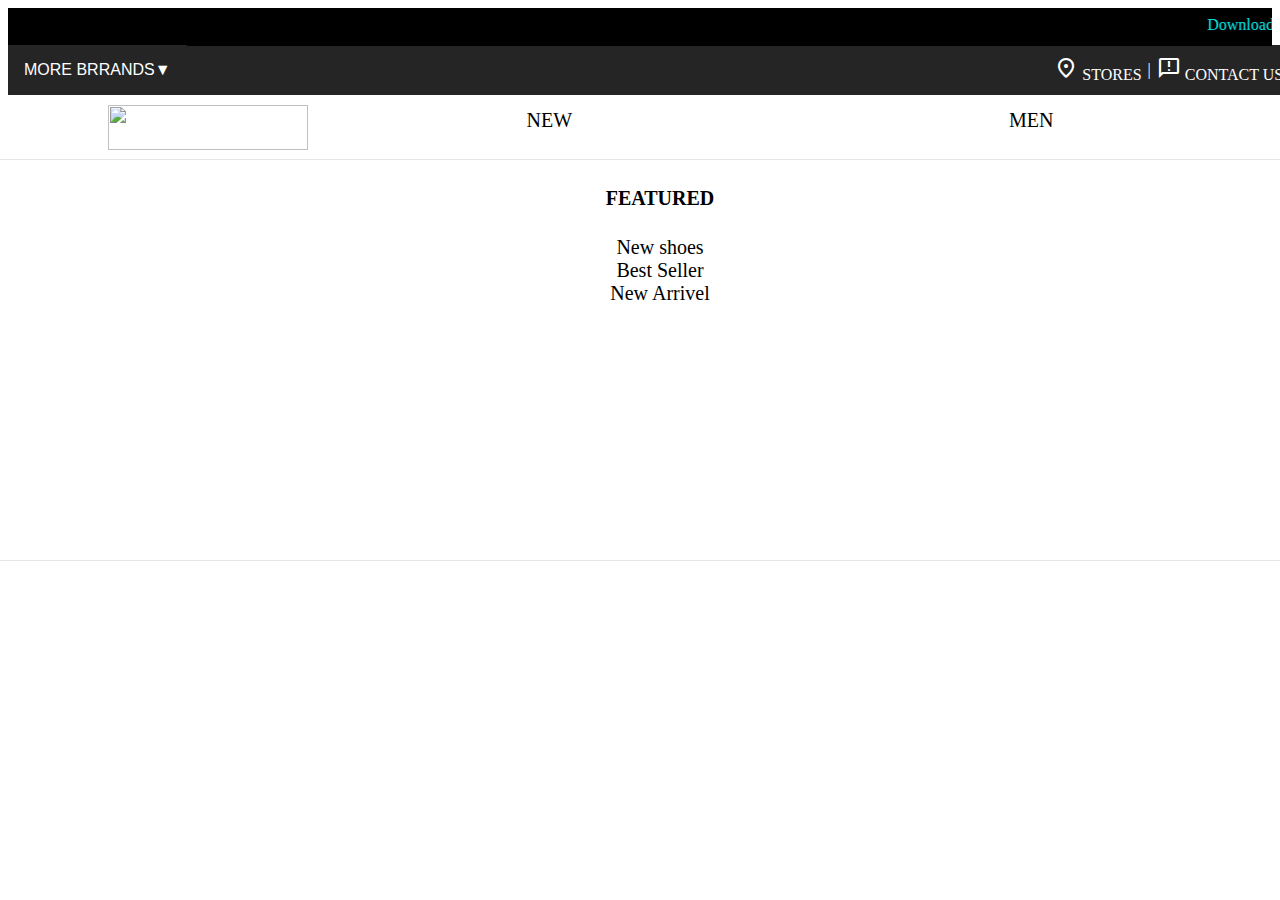
==== index.html @ 46ad4b58 "my code create 2 navbar" ====
<!DOCTYPE html>
<html lang="en">
<head>
    <meta charset="UTF-8">
    <meta name="viewport" content="width=device-width, initial-scale=1.0">
    <title>Document</title>
    <link rel="stylesheet" href="style.css">
    <link rel="stylesheet" href="https://fonts.googleapis.com/css2?family=Material+Symbols+Outlined:opsz,wght,FILL,GRAD@20..48,100..700,0..1,-50..200" />
    
</head>
<body>
    <header>
        <marquee behavior="initial-scale" direction="title">Download the Reeebok App and get additional 10% off your 1st App purchase . Use code:RBKAPP10</marquee>
    </header>

    <!-- navigation 1st -->
    <nav>
        
        <div id="nav1">

            
            <div >
                <div class="dropdown">
                    <button class="dropbtn">MORE BRRANDS</button>
                    <div class="dropdown-content">
                        <div>
                            <a href="https://allensolly.abfrl.in/"><img src="https://imagescdn.allensolly.com/img/app/brands/superapp/Icons/header_brand_logo_AS.png?q=75&auto=format" alt="brand-img"></a>
                            <a href="https://aeo.abfrl.in/"><img src="https://imagescdn.aeo.in/img/app/brands/superapp/Icons/header_brand_logo_AEO.png?q=75&auto=format" alt="brand-img"></a>
                            <a href="https://forever21.abfrl.in/"><img src="https://imagescdn.forever21.in/img/app/brands/superapp/Icons/header_brand_logo_F21.png?q=75&auto=format" alt="brand-img"></a>
                            <a href="https://louisphilippe.abfrl.in/"><img src="https://imagescdn.louisphilippe.com/img/app/brands/superapp/Icons/header_brand_logo_LP.png?q=75&auto=format" alt="brand-img"></a>
                            <a href="https://peterengland.abfrl.in/"><img src="https://imagescdn.peterengland.com/img/app/brands/superapp/Icons/header_brand_logo_PE.png?q=75&auto=format" alt="brand-img"></a>
                            <a href="https://reebok.abfrl.in/"><img src="https://imagescdn.reebok.in/img/app/brands/superapp/Icons/header_brand_logo_RBK.png?q=75&auto=format" alt="brand-img"></a>
                            <a href="https://simoncarter.abfrl.in/"><img src="https://imagescdn.simoncarter.in/img/app/brands/superapp/Icons/header_brand_logo_SC.png?q=75&auto=format" alt="brand-im"></a>
                            <a href="https://vanheusenindia.abfrl.in/"><img src="https://imagescdn.vanheusenindia.com/img/app/brands/superapp/Icons/header_brand_logo_VH.png?q=75&auto=format" alt="brand-img"></a>
                        </div>
                    </div>
                </div>
                
            </div>
            
            <div class="nav-div">
                <div><span class="material-symbols-outlined">
                    location_on
                    </span>
                   STORES
                </div>|
                <div><span class="material-symbols-outlined">
                    feedback
                    </span>
                    CONTACT US
                </div>|
                <DIV><span class="material-symbols-outlined">
                    contacts_product
                    </span>

                </DIV>|
                <DIV class="dropdown2">
                    <button class="DROPDOWNBTN2">LOG IN</button>
                    <div class="dropdown-content2">
                        <div>
                            <div>
                                <p>WELCOME!</p>
                                <p>Enjoy a tailored shopping experience.</p>
                                <button class="login-button"><a href="#">Log in / sign up</a></button>

                            </div>
                            <div class="logo">
                                <h5>
                                    <span class="material-symbols-outlined">
                                        description
                                        </span>
                                    TRACK ORDERS
                                </h5>
                               
                                <h5>
                                    <span class="material-symbols-outlined">
                                        person
                                        </span>
                                     MY ACCOUNT
                                </h5>
                                
                                <h5><span class="material-symbols-outlined">
                                        location_on
                                        </span>
                                    FIND A STORE
                                </h5>
                                
                            </div>
                        </div>
                    </div>
                </DIV>
                <DIV><span class="material-symbols-outlined">
                    favorite
                    </span>
                </DIV>|
                <div>
                    <span class="material-symbols-outlined">
                        shopping_bag
                    </span>
                </div>
                <div>
                    <img class="ab-img" src="https://media.glassdoor.com/sql/677127/birla-carbon-squareLogo-1686208262955.png" alt="">
                </div>
            </div>
            

        </div>
    </nav>
    <!-- 2nd navigation -->
    <nav id="reebok-nav">
        <img class="reebok-nav-img"  src="https://imagescdn.reebok.in/img/app/brands/superapp/Icons/header_brand_logo_RBK.png?q=75&auto=format" alt="">
        <div class="new-drpdwn"> NEW
           <div class="new-drpdwn-content">
                <div class="list1">
                    <ul >
                        <li><H4>FEATURED</H4></li>
                        <li>New </li>
                        <li>Best Seller</li>
                        <li>New Arrivel</li>
                    </ul>
                </div>
                
           </div>
            
        </div>
        <div class="new-drpdwn"> MEN
            <div class="new-drpdwn-content">
                
                <ul class="list2">
                    <li><H4>FEATURED</H4></li>
                    <li>New shoes</li>
                    <li>Best Seller</a>

                    <li>New Arrivel</li>
                </ul>
               
                 
            </div>
        </div>   
             
         
    </nav>
</body>
</html>
---- style.css ----
marquee{
    background-color: black;
    color: aqua;
    height: 30px;
    width: 100%;
    padding-top: 8px;
    /* position: fixed;
    top: 0px; */
}
#nav1{
    display: flex;
    justify-content: space-between;
    align-items: center;
    font-size: 16px;
    margin-top: -5px;
    height: 50px;
    width: 1490px;
    background-color: rgb(37,37,37);
    color: white;
    /* position: fixed;
    top: 40px; */
}
.nav-div{
    padding-right: 10px;
}
.nav-div>div{
    padding: 6px;
    margin: auto;
}
.ab-img{
    height: 40px;
}
#nav1>div{
    display: flex;
    justify-content: center;
    align-items: center;
}
.dropbtn {
    background-color: rgb(37,37,37);
    color: white;
    padding: 16px;
    font-size: 16px;
    border: none;
}

.dropdown {
    position: relative;
    display: inline-block;
}

.dropbtn::after{
    content: '▼';
}

.dropdown-content {
    display:none;
    background-color: white;
    min-width: 200px;
    position: absolute;
    top: 50px;
}
.dropdown-content>div {
    height: 200px;
    display: grid;
   grid-template-columns: repeat(5, 160px);
   grid-template-rows: repeat(2, 70px);
   gap: 20px;
}
.dropdown-content>div>a>img{
    height: 60px;
    width: 150px;

}

.dropdown-content a {
    color: black;
    padding: 12px 16px;
    text-decoration: none;
    display: block;
}

.dropdown-content a:hover {
    background-color: lightgray;
}
.dropdown:hover .dropdown-content {
    display: block;
}
.dropdown:hover .dropbtn {
    background-color: rgb(77, 76, 76);
}


.dropdown2{

    position: relative;
    display: ruby-base;
    background-color: rgb(37,37,37);
    color: white;
    padding: 2px;
    font-size: 16px;
    border: none;
    
}
.DROPDOWNBTN2{
    
    background-color: rgb(37,37,37);
    color: white;
    border: none;
}
.login-button{
    height: 40px;
    width: 200px;
    
    background-color: white;
}
.logo-button>a{
    color: black;
    text-decoration: none;
}
.dropdown-content2{
    display: none;
    position: absolute;
    top: 40px;
    right: 0px;
    box-shadow: rgba(0, 0, 0, 0.05) 0px 0px 0px 1px;
    background-color: white;
    min-width: 300px;
    height: 300px;
    
}
.dropdown-content2>div>div:first-child {
    background-color: rgb(12,35,64);
    height: 130px;
    width: 100%;
   margin-top: -10px;
    font-size: 13px;
    text-align: center;

}
p{
    padding-top: 10px;
}
.logo{
    color: black;
    font-size: 14px;
}
.dropdown2:hover .dropdown-content2 {
    display: block;
}

.material-symbols-outlined {
  font-variation-settings:
  'FILL' 0,
  'wght' 400,
  'GRAD' 0,
  'opsz' 24
}
h5{
    padding-left: 50px;
}
#new:hover{
    display: block;
}
#reebok-nav{
    height: 50px;
    width: 100%;
    display: flex;
}
.reebok-nav-img{
    width: 200px;
    height: 45px;
    margin: 10px 0px 10px 100px;
}
.new-drpdwn{
    font-size: 20px;
    margin: auto;
    text-align: center;
    display: inline-block;
    
}
.new-drpdwn-content{
    display: none;
    position: absolute;
    top: 160px;
    right: 0px;
    box-shadow: rgba(0, 0, 0, 0.05) 0px 0px 0px 1px;
    background-color: white;
    width: 100%;
    height: 400px;
}
.list1{
   
    width: 200px;
    height: 200px;
    font-size: 16PX;
    text-decoration: none;
}
ul{
    list-style-type: none;
    
}
.new-drpdwn-content{
    text-align: center;
    text-decoration: none;
}
.new-drpdwn:hover{
    display:block;
    text-decoration: underline red 2px;
}
.new-drpdwn:hover, .new-drpdwn-content{
    display: block;
    
}
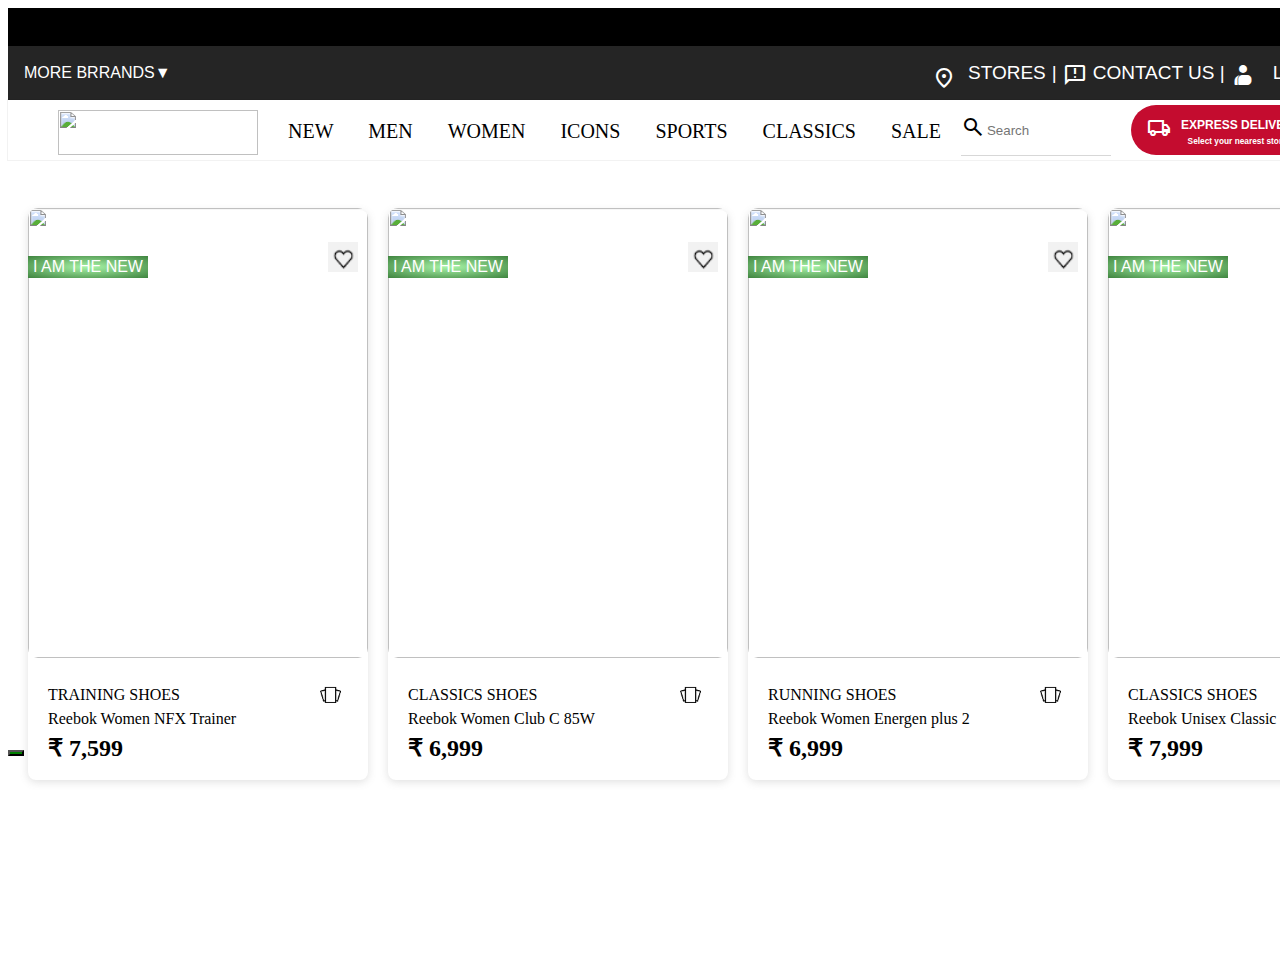
==== commit 30c006e7: "git 2nd assinment UI complete but not responsive" ====
--- a/index.html
+++ b/index.html
@@ -39,21 +39,21 @@
             </div>
             
             <div class="nav-div">
-                <div><span class="material-symbols-outlined">
+                <div  style="display: flex;"><span class="material-symbols-outlined">
                     location_on
                     </span>
-                   STORES
-                </div>|
+                   
+                </div> <div>STORES</div> |
                 <div><span class="material-symbols-outlined">
                     feedback
                     </span>
-                    CONTACT US
-                </div>|
+                    
+                </div> CONTACT US   |
                 <DIV><span class="material-symbols-outlined">
                     contacts_product
                     </span>
 
-                </DIV>|
+                </DIV>
                 <DIV class="dropdown2">
                     <button class="DROPDOWNBTN2">LOG IN</button>
                     <div class="dropdown-content2">
@@ -109,36 +109,97 @@
     <!-- 2nd navigation -->
     <nav id="reebok-nav">
         <img class="reebok-nav-img"  src="https://imagescdn.reebok.in/img/app/brands/superapp/Icons/header_brand_logo_RBK.png?q=75&auto=format" alt="">
-        <div class="new-drpdwn"> NEW
-           <div class="new-drpdwn-content">
-                <div class="list1">
-                    <ul >
-                        <li><H4>FEATURED</H4></li>
-                        <li>New </li>
-                        <li>Best Seller</li>
-                        <li>New Arrivel</li>
-                    </ul>
-                </div>
-                
-           </div>
-            
-        </div>
-        <div class="new-drpdwn"> MEN
-            <div class="new-drpdwn-content">
-                
-                <ul class="list2">
-                    <li><H4>FEATURED</H4></li>
-                    <li>New shoes</li>
-                    <li>Best Seller</a>
-
-                    <li>New Arrivel</li>
-                </ul>
-               
-                 
-            </div>
-        </div>   
-             
-         
+        <div class="menubar">
+            <a href="">NEW</a>
+            <a href="">MEN</a>
+            <a href="">WOMEN</a>
+            <a href="">ICONS</a>
+            <a href="">SPORTS</a>
+            <a href="">CLASSICS</a>
+            <a href="">SALE</a>
+        </div>
+        <div class="searchbar">
+            <span class="material-symbols-outlined">
+                search
+                </span><input placeholder="Search" type="text">
+                <marquee behavior="input" direction="up">Shoes</marquee>
+            </span>
+        </div>
+        <div class="DELIVERY">
+            <button id="DELIVERYbtn">
+                <div><span class="material-symbols-outlined">local_shipping</span></div>
+                <div>
+                    <h3>EXPRESS DELIVERY</h3>
+                    <div><h5>Select your nearest store ></h5></div>
+                    
+                </div>
+            </button>
+        </div>
     </nav>
+
+    <!-- shoes content -->
+    <div id="shoes-content">
+        <div class="shoes-card">
+            <p class="TEXT">I AM THE NEW</p>
+            
+            <img class="img-item2" src="Screenshot 2024-04-08 115642.png" alt="">
+            <img class="img-item3" src="https://imagescdn.reebok.in/img/app/product/3/39620248-12677293.jpg?q=75&auto=format&w=387" alt="">
+            <img class="img-item1" src="Screenshot 2024-04-08 115656.png" alt="">
+
+            <div class="shoes-content-bottom">
+                <p>TRAINING SHOES</p>
+            <P>Reebok Women NFX  Trainer</P>
+            <h2>₹ 7,599 </h2>
+            </div>
+            
+
+        </div>
+        <div class="shoes-card">
+            <p class="TEXT">I AM THE NEW</p>
+            
+            <img class="img-item2" src="Screenshot 2024-04-08 115642.png" alt="">
+            <img class="img-item3" src="https://imagescdn.reebok.in/img/app/product/3/39627936-12965309.jpg?q=75&auto=format&w=387" alt="">
+            <img class="img-item1" src="Screenshot 2024-04-08 115656.png" alt="">
+
+            <div class="shoes-content-bottom">
+                <p>CLASSICS SHOES</p>
+            <P>Reebok Women Club C 85W</P>
+            <h2>₹ 6,999 </h2>
+            </div>
+            
+
+        </div>
+        <div class="shoes-card">
+            <p class="TEXT">I AM THE NEW</p>
+            
+            <img class="img-item2" src="Screenshot 2024-04-08 115642.png" alt="">
+            <img class="img-item3" src="https://imagescdn.reebok.in/img/app/product/3/39627931-12965262.jpg?q=75&auto=format&w=387" alt="">
+            <img class="img-item1" src="Screenshot 2024-04-08 115656.png" alt="">
+
+            <div class="shoes-content-bottom">
+                <p>RUNNING SHOES</p>
+            <P>Reebok Women Energen plus 2</P>
+            <h2>₹ 6,999 </h2>
+            </div>
+            
+
+        </div>
+        <div class="shoes-card">
+            <p class="TEXT">I AM THE NEW</p>
+            
+            <img class="img-item2" src="Screenshot 2024-04-08 115642.png" alt="">
+            <img class="img-item3" src="https://imagescdn.reebok.in/img/app/product/3/39628702-12997093.jpg?q=75&auto=format&w=387" alt="">
+            <img class="img-item1" src="Screenshot 2024-04-08 115656.png" alt="">
+
+            <div class="shoes-content-bottom">
+                <p>CLASSICS SHOES</p>
+            <P>Reebok Unisex Classic Lether...</P>
+            <h2>₹ 7,999 </h2>
+            </div>
+            
+
+        </div>
+        <button id="support-btn"><img src="https://i.pinimg.com/474x/ee/55/67/ee5567fdd077592969ad472ec7e9b561.jpg" alt=""> <button class="green"></button></button>
+    </div>
 </body>
 </html>--- a/style.css
+++ b/style.css
@@ -3,7 +3,7 @@
     background-color: black;
     color: aqua;
     height: 30px;
-    width: 100%;
+    width: 1440px;
     padding-top: 8px;
     /* position: fixed;
     top: 0px; */
@@ -12,14 +12,13 @@
     display: flex;
     justify-content: space-between;
     align-items: center;
-    font-size: 16px;
+    font-size: 19px;
+    font-family: sans-serif;
     margin-top: -5px;
-    height: 50px;
-    width: 1490px;
+    height: 55px;
+    width: 1440px;
     background-color: rgb(37,37,37);
     color: white;
-    /* position: fixed;
-    top: 40px; */
 }
 .nav-div{
     padding-right: 10px;
@@ -36,6 +35,7 @@
     justify-content: center;
     align-items: center;
 }
+/* more brands dropdown */
 .dropbtn {
     background-color: rgb(37,37,37);
     color: white;
@@ -90,7 +90,7 @@
     background-color: rgb(77, 76, 76);
 }
 
-
+/* log in button dropdown */
 .dropdown2{
 
     position: relative;
@@ -107,6 +107,7 @@
     background-color: rgb(37,37,37);
     color: white;
     border: none;
+    font-size: 19px;
 }
 .login-button{
     height: 40px;
@@ -133,13 +134,13 @@
     background-color: rgb(12,35,64);
     height: 130px;
     width: 100%;
-   margin-top: -10px;
+   margin-top: -15px;
     font-size: 13px;
     text-align: center;
 
 }
 p{
-    padding-top: 10px;
+    padding-top: 15px;
 }
 .logo{
     color: black;
@@ -159,56 +160,156 @@
 h5{
     padding-left: 50px;
 }
-#new:hover{
-    display: block;
-}
+/*  2nd nav bar */
 #reebok-nav{
-    height: 50px;
-    width: 100%;
+    height: 60px;
+    width: 1440px;
     display: flex;
+    box-shadow: rgba(0, 0, 0, 0.05) 0px 0px 0px 1px;
+
 }
 .reebok-nav-img{
     width: 200px;
     height: 45px;
-    margin: 10px 0px 10px 100px;
-}
-.new-drpdwn{
+    margin: 10px 0px 10px 50px;
+}
+
+/* 2nd nav content */
+.menubar{
     font-size: 20px;
-    margin: auto;
-    text-align: center;
-    display: inline-block;
-    
-}
-.new-drpdwn-content{
-    display: none;
-    position: absolute;
-    top: 160px;
-    right: 0px;
-    box-shadow: rgba(0, 0, 0, 0.05) 0px 0px 0px 1px;
-    background-color: white;
-    width: 100%;
-    height: 400px;
-}
-.list1{
-   
-    width: 200px;
-    height: 200px;
-    font-size: 16PX;
-    text-decoration: none;
-}
-ul{
-    list-style-type: none;
-    
-}
-.new-drpdwn-content{
+    color: black;
+    margin-top: 20px;
+}
+.menubar>a{
     text-align: center;
     text-decoration: none;
-}
-.new-drpdwn:hover{
-    display:block;
-    text-decoration: underline red 2px;
-}
-.new-drpdwn:hover, .new-drpdwn-content{
-    display: block;
-    
+    color: black;
+    padding-left: 30px;
+    
+}
+span{
+    padding-top: 10px;
+    font-size: 20px;
+}
+.searchbar{
+display: flex;
+height: 50px;
+width: 150px;
+margin-top: 5px;
+margin-left: 20px;
+border-bottom: 1px solid rgba(128, 128, 128, 0.319);
+}
+input{
+    border: none;
+}
+#DELIVERYbtn{
+background-color: rgb(196,12,47);
+color: white;
+width: 200px;
+height: 50px;
+display: flex;
+border: none;
+margin-top: 5px;
+border-radius: 50px;
+
+}
+.DELIVERY{
+    padding-left: 20px;
+}
+#DELIVERYbtn>div>div{
+    padding: 0px;
+    margin: -10px;
+    margin-left: -60px;
+    font-size: 10px;
+}
+h3{
+    font-size: 12px;
+}
+#DELIVERYbtn>div>span{
+    padding: 10px;
+}
+/* shoes content cards */
+#shoes-content{
+width: 1440px;
+height: 800px;
+display: grid;
+
+grid-template-columns: 340px 340px 340px 340px;
+grid-template-rows: 570px;
+gap: 20px;
+}
+.TEXT{
+    background: radial-gradient(rgb(168, 245, 168) , rgb(63, 132, 63));
+    color: white;
+    width: 120px;
+    height: 20px;
+    position: relative;
+    TOP: 30px;
+    font-family: sans-serif;
+    padding-top: 2px;
+    text-align: center;
+}
+.shoes-card{
+    margin-top: 50px;
+    margin-left: 20px;
+    height: 570px;
+    border-radius: 8px;
+    width: 340px;
+    box-shadow: rgba(99, 99, 99, 0.2) 0px 2px 8px 0px;
+}
+.img-item1{
+    position: relative;
+    top: -420px;
+    left: 300px;
+    height: 30px;
+    width: 30px;
+}
+.img-item2{
+    position: relative;
+    top: 420px;
+    left: 290px;
+}
+.img-item3{
+    
+    height: 450px;
+    width: 340px;
+    border-radius: 10px;
+    margin-top: -85px;
+}
+.shoes-content-bottom{
+    margin-left: 20px;
+    margin-top: -10px;
+    height: 100px;
+}
+.shoes-content-bottom>p{
+    padding-top: 0px;
+    margin-top: -10PX;
+
+}
+.shoes-content-bottom>h2{
+    padding-top: 0px;
+    margin-top: -10PX;
+}
+#support-btn{
+    position: fixed;
+    top: 600px;
+
+    left: 1350px;
+    border: none;
+    background-color: black;
+    height: 50px;
+    width: 50px;
+    border-radius: 50px;
+}
+#support-btn>img{
+    
+    border-radius: 50px;
+    height: 50px;
+    width: 40px;
+}
+
+.green{
+    height: 5px;
+    width: 5px;
+    background-color: green;
 }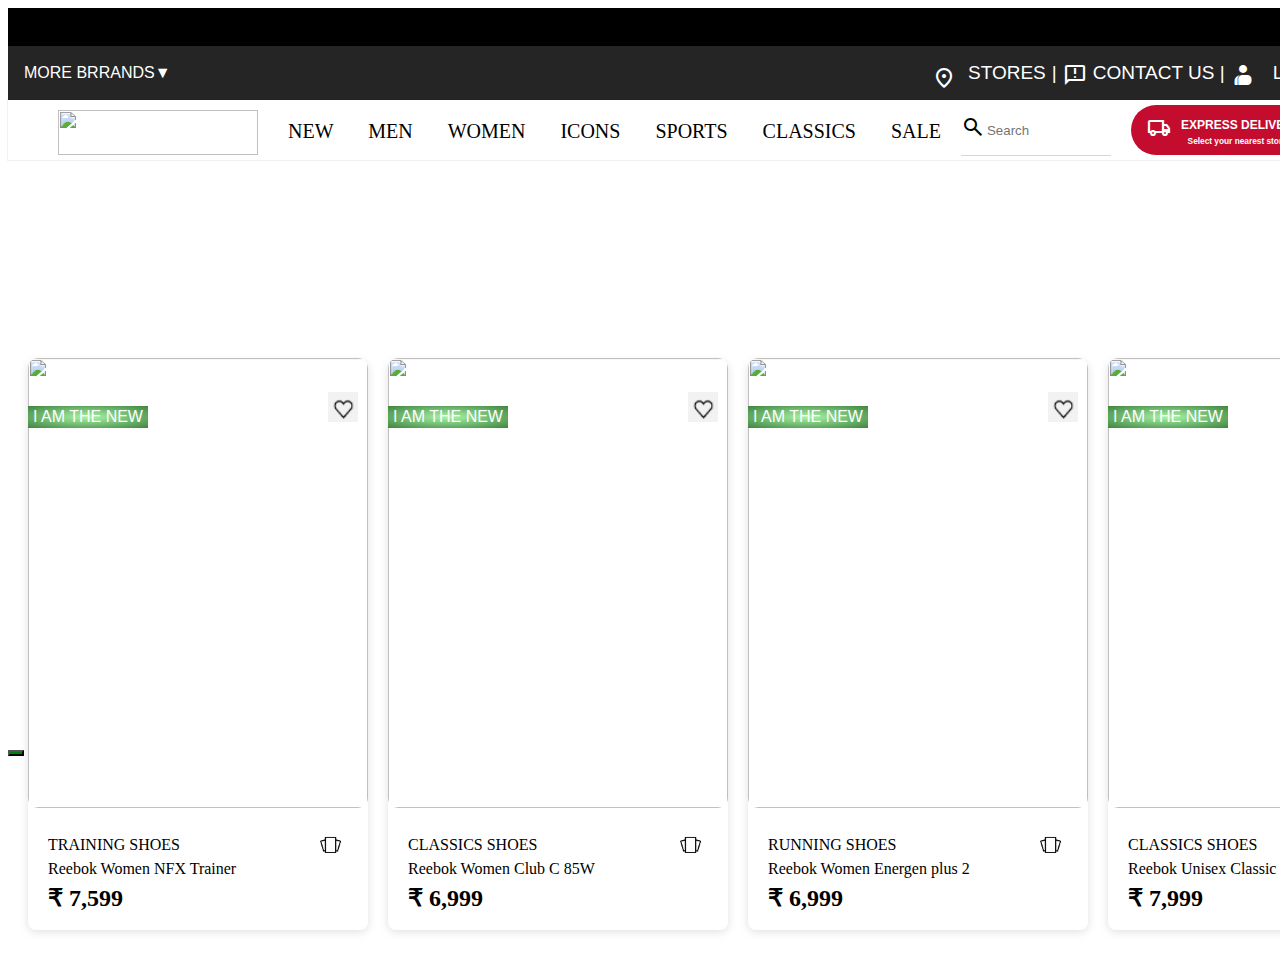
==== commit 9d966c55: "i completed the code with responcivness." ====
--- a/index.html
+++ b/index.html
@@ -65,42 +65,45 @@
 
                             </div>
                             <div class="logo">
-                                <h5>
+                                <div >
                                     <span class="material-symbols-outlined">
                                         description
                                         </span>
-                                    TRACK ORDERS
-                                </h5>
+                                        <div>TRACK ORDERS</div>
+                                </div>   
                                
-                                <h5>
+                                <div>
                                     <span class="material-symbols-outlined">
                                         person
                                         </span>
-                                     MY ACCOUNT
-                                </h5>
+                                        <div>MY ACCOUNT</div>
+                                </div>
                                 
-                                <h5><span class="material-symbols-outlined">
+                                <div><span class="material-symbols-outlined">
                                         location_on
                                         </span>
-                                    FIND A STORE
-                                </h5>
+                                        <div>FIND A STORE</div>
                                 
+                                </div>
                             </div>
                         </div>
                     </div>
                 </DIV>
-                <DIV><span class="material-symbols-outlined">
-                    favorite
-                    </span>
-                </DIV>|
-                <div>
-                    <span class="material-symbols-outlined">
-                        shopping_bag
-                    </span>
-                </div>
-                <div>
-                    <img class="ab-img" src="https://media.glassdoor.com/sql/677127/birla-carbon-squareLogo-1686208262955.png" alt="">
-                </div>
+                
+                    <DIV><span class="material-symbols-outlined">
+                        favorite
+                        </span>
+                    </DIV>|
+                    <div>
+                        <span class="material-symbols-outlined">
+                            shopping_bag
+                        </span>
+                    </div>
+                    <div>
+                        <img class="ab-img" src="https://media.glassdoor.com/sql/677127/birla-carbon-squareLogo-1686208262955.png" alt="">
+                    </div>
+                
+
             </div>
             
 
--- a/style.css
+++ b/style.css
@@ -62,6 +62,7 @@
 }
 .dropdown-content>div {
     height: 200px;
+    width: 1440px;
     display: grid;
    grid-template-columns: repeat(5, 160px);
    grid-template-rows: repeat(2, 70px);
@@ -94,7 +95,7 @@
 .dropdown2{
 
     position: relative;
-    display: ruby-base;
+    
     background-color: rgb(37,37,37);
     color: white;
     padding: 2px;
@@ -112,22 +113,23 @@
 .login-button{
     height: 40px;
     width: 200px;
-    
+    color: black;
     background-color: white;
 }
-.logo-button>a{
+.login-button>a{
     color: black;
+    font-size: 16px;
     text-decoration: none;
 }
 .dropdown-content2{
     display: none;
     position: absolute;
-    top: 40px;
+    top: 47px;
     right: 0px;
     box-shadow: rgba(0, 0, 0, 0.05) 0px 0px 0px 1px;
     background-color: white;
     min-width: 300px;
-    height: 300px;
+    height: 260px;
     
 }
 .dropdown-content2>div>div:first-child {
@@ -142,9 +144,15 @@
 p{
     padding-top: 15px;
 }
-.logo{
+.logo>div{
+    display: flex;
     color: black;
     font-size: 14px;
+    padding-left: 15px;
+}
+.logo>div>div{
+    padding: 15px;
+    font-family: sans-serif;
 }
 .dropdown2:hover .dropdown-content2 {
     display: block;
@@ -250,7 +258,7 @@
     text-align: center;
 }
 .shoes-card{
-    margin-top: 50px;
+    margin-top: 200px;
     margin-left: 20px;
     height: 570px;
     border-radius: 8px;
@@ -312,4 +320,203 @@
     height: 5px;
     width: 5px;
     background-color: green;
-}+}
+/* tablet screen */
+
+@media screen and (min-width:350px) and ( max-width:767px){
+    marquee{
+        background-color: black;
+        color: aqua;
+        height: 30px;
+        width: 767px;
+        padding-top: 8px;
+        /* position: fixed;
+        top: 0px; */
+    }
+    #nav1{
+        display: flex;
+        justify-content: space-between;
+        align-items: center;
+        font-size: 15px;
+        font-family: sans-serif;
+        margin-top: -5px;
+        height: 55px;
+        width: 767px;
+        background-color: rgb(37,37,37);
+        color: white;
+    }
+    .dropdown-content>div {
+        height: 400px;
+        width: 767px;
+        display: grid;
+       grid-template-columns: repeat(3, 160px);
+       grid-template-rows: repeat(3, 70px);
+       gap: 10px;
+    }
+    .dropdown2{
+        display: none;
+    }
+    #shoes-content{
+        width: 398px;
+        height: 2400px;
+        display: grid;
+        
+        grid-template-columns: 340px 340px ;
+        grid-template-rows: 570px 570px  ;
+        gap: 20px;
+        }
+        .shoes-card{
+            margin-top: 20px;
+            margin-left: 50px;
+        }
+        .dropbtn {
+            background-color: rgb(37,37,37);
+            color: white;
+            width: 150px;
+            padding: 1px;
+            font-size: 10px;
+            border: none;
+        }
+   
+    .DELIVERY{
+        display: none;
+    }
+    .searchbar{
+        display: none;
+        
+        }
+        input{
+            border: none;
+        }
+        #DELIVERYbtn{
+            display: none;
+        
+        }
+        .ab-img{
+            display: none;
+        }
+        .reebok-nav-img{
+           position: relative;
+           left: 600px;
+           top: 10px;
+           height: 15px;
+           width: 100px;
+        }
+        .menubar{
+            position: relative;
+            left: 10px;
+            margin-left: -150px;
+            padding-left: 1px;
+            font-size: 12px;
+        }
+        #reebok-nav{
+        
+            height: 60px;
+            width: 767px;
+            display: flex;
+            box-shadow: rgba(0, 0, 0, 0.05) 0px 0px 0px 1px;
+        
+        }
+        
+        .nav-div{
+            color: rgb(37,37,37);
+        }
+}
+/* mobile screen */
+@media screen and (min-width:150px) and ( max-width:349px) {
+    marquee{
+        background-color: black;
+        color: aqua;
+        height: 30px;
+        width: 399px;
+        padding-top: 8px;
+        /* position: fixed;
+        top: 0px; */
+    }
+    #nav1{
+        display: flex;
+        justify-content: space-between;
+        align-items: center;
+        font-size: 15px;
+        font-family: sans-serif;
+        margin-top: -5px;
+        height: 55px;
+        width: 399px;
+        background-color: rgb(37,37,37);
+        color: white;
+    }
+    .dropdown-content>div {
+        height: 400px;
+        width: 399px;
+        display: grid;
+       grid-template-columns: repeat(3, 160px);
+       grid-template-rows: repeat(3, 70px);
+       gap: 10px;
+    }
+    .dropdown2{
+        display: none;
+    }
+    #shoes-content{
+        width: 398px;
+        height: 2400px;
+        display: grid;
+        
+        grid-template-columns: 340px  ;
+        grid-template-rows: 570px 570px 570px 570px ;
+        gap: 20px;
+        }
+        .shoes-card{
+            margin-top: 20px;
+            margin-left: 20px;
+        }
+        .dropbtn {
+            background-color: rgb(37,37,37);
+            color: white;
+            width: 150px;
+            padding: 1px;
+            font-size: 10px;
+            border: none;
+        }
+   
+    .DELIVERY{
+        display: none;
+    }
+    .searchbar{
+        display: none;
+        
+        }
+        input{
+            border: none;
+        }
+        #DELIVERYbtn{
+            display: none;
+        
+        }
+        .ab-img{
+            display: none;
+        }
+        .reebok-nav-img{
+          height: 10px;
+          width: 70px;
+          position: relative;
+          top: 15px;
+          left: 110px;
+        }
+        .menubar{
+            
+
+            margin-left: -130px;
+            padding-left: -10px;
+            font-size: 12px;
+        }
+        #reebok-nav{
+            height: 60px;
+            width: 399px;
+            display: flex;
+            box-shadow: rgba(0, 0, 0, 0.05) 0px 0px 0px 1px;
+        
+        }
+        .nav-div{
+            color: rgb(37,37,37);
+        }
+}
